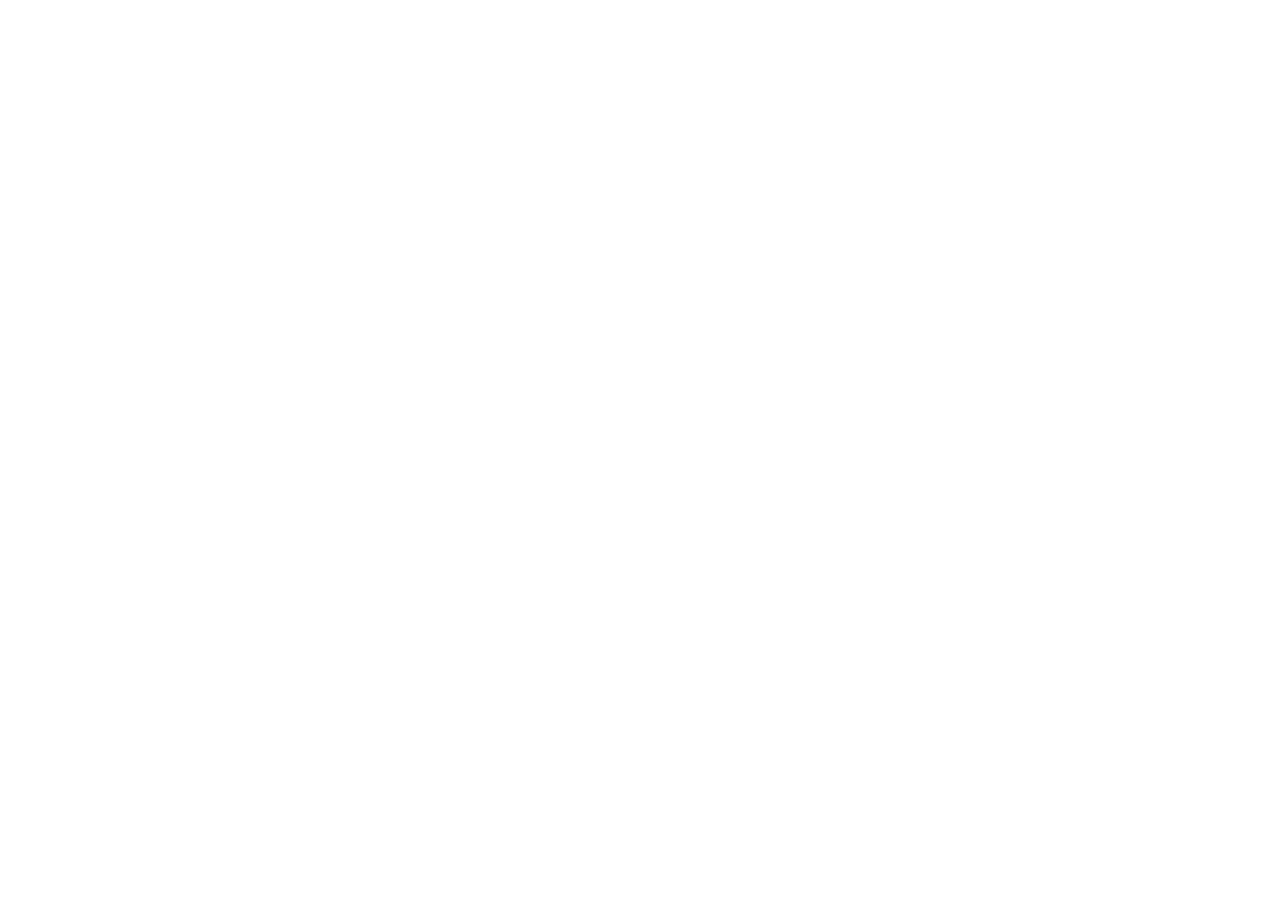
==== index.html @ 183229e4 "Challenges on 3rd Stage" ====
<!DOCTYPE html>
<html lang="en">
  <head>
    <meta charset="UTF-8" />
    <meta name="viewport" content="width=device-width, initial-scale=1.0" />
    <link
      rel="stylesheet"
      href="https://stackpath.bootstrapcdn.com/bootstrap/4.5.2/css/bootstrap.min.css"
      integrity="sha384-JcKb8q3iqJ61gNV9KGb8thSsNjpSL0n8PARn9HuZOnIxN0hoP+VmmDGMN5t9UJ0Z"
      crossorigin="anonymous"
    />
    <link rel="stylesheet" href="css/challenge1.css" />
    <title>Challenge 1</title>
    <style></style>
  </head>
  <body>
    

    <!-- <div class="container-1">
      <h2>Challenge 1: Your Age in Days</h2>
      <div class="flex-box-container-1">
        <div>
          <button class="btn btn-primary" onclick="ageInDays()">
            Click me
          </button>
        </div>
        <div>
          <button class="btn btn-danger" onclick="reset()">Reset</button>
        </div>
      </div>
      <div class="flex-box-container-1">
        <div id="flex-box-result"></div>
      </div>
    </div> -->
    <script
      src="https://code.jquery.com/jquery-3.5.1.min.js"
      integrity="sha256-9/aliU8dGd2tb6OSsuzixeV4y/faTqgFtohetphbbj0="
      crossorigin="anonymous"
    ></script>
    <script
      src="https://stackpath.bootstrapcdn.com/bootstrap/4.5.2/js/bootstrap.min.js"
      integrity="sha384-B4gt1jrGC7Jh4AgTPSdUtOBvfO8shuf57BaghqFfPlYxofvL8/KUEfYiJOMMV+rV"
      crossorigin="anonymous"
    ></script>
    <!-- <script src="js/challenge1.js"></script> -->
    <!-- <script src="js/challenge2.js"></script> -->
    <script src="js/challenge3.js"></script>
  </body>
</html>
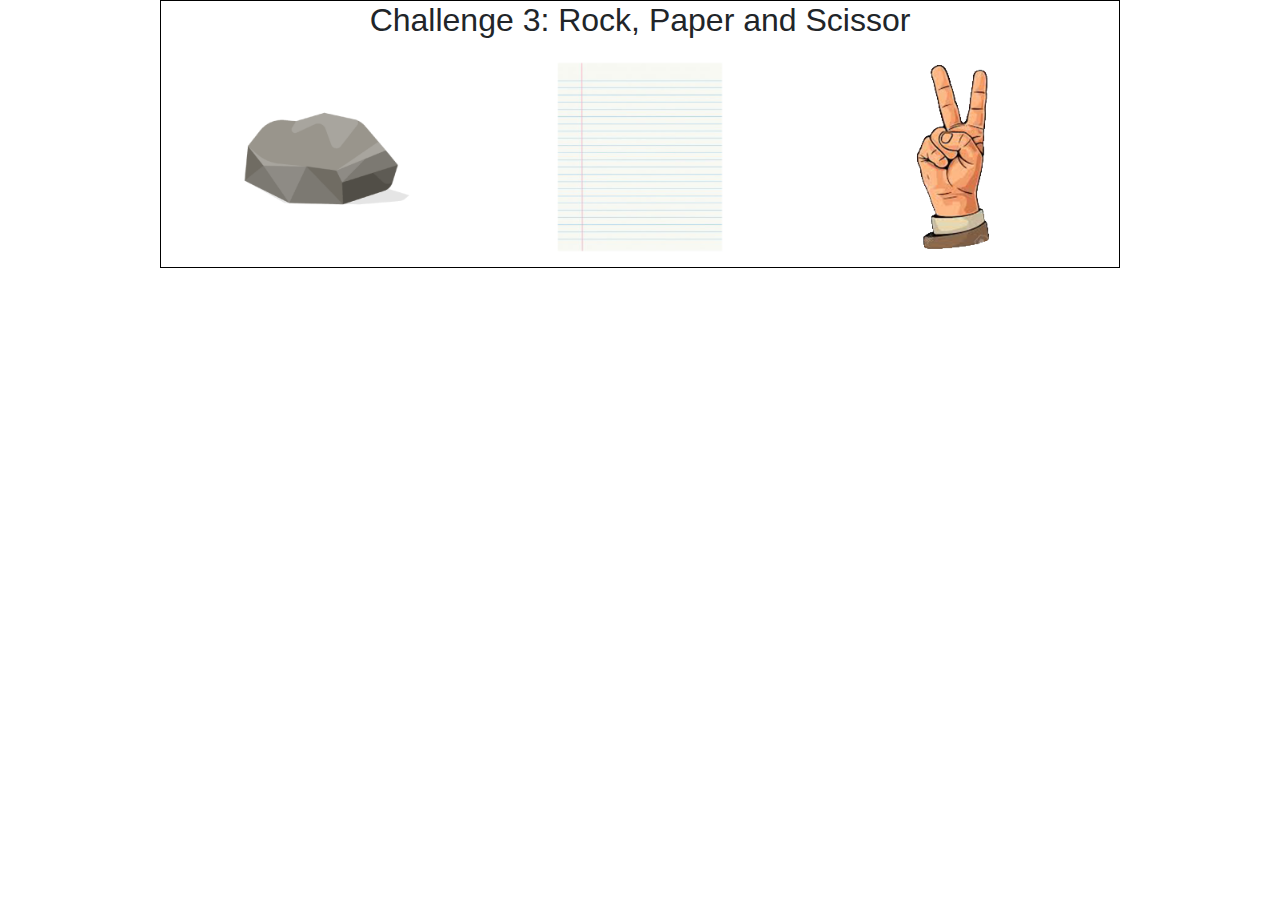
==== commit 12458eed: "2 more Games added" ====
--- a/index.html
+++ b/index.html
@@ -1,4 +1,3 @@
-
 <!DOCTYPE html>
 <html lang="en">
   <head>
@@ -11,12 +10,10 @@
       crossorigin="anonymous"
     />
     <link rel="stylesheet" href="css/challenge1.css" />
-    <title>Challenge 1</title>
+    <title>JS Challenges</title>
     <style></style>
   </head>
   <body>
-    
-
     <!-- <div class="container-1">
       <h2>Challenge 1: Your Age in Days</h2>
       <div class="flex-box-container-1">
@@ -33,6 +30,23 @@
         <div id="flex-box-result"></div>
       </div>
     </div> -->
+
+    <!-- <div class="container-2">
+      <h2>Challenge 2: Cat Customer</h2>
+      <button class="btn btn-success" id="cat-generator" onclick="generateCat()">Generate Cat</button>
+      <div class="flex-box-container-2" id="flex-cat-gen">
+      </div>
+    </div> -->
+
+    <div class="container-3">
+      <h2>Challenge 3: Rock, Paper and Scissor</h2>
+      <div class="flex-box-rps" id="flex-box-rps-div">
+        <img id="rock" src="images/stone.png" height="200" width="200" alt="rock" onclick="rpsGame(this)">
+        <img id="paper" src="images/paper.png" height="200" width="200" alt="paper" onclick="rpsGame(this)">
+        <img id="scissor" src="images/scissor.png" height="200" width="200" alt="scissor" onclick="rpsGame(this)">
+      </div>
+    </div>
+
     <script
       src="https://code.jquery.com/jquery-3.5.1.min.js"
       integrity="sha256-9/aliU8dGd2tb6OSsuzixeV4y/faTqgFtohetphbbj0="
@@ -43,8 +57,11 @@
       integrity="sha384-B4gt1jrGC7Jh4AgTPSdUtOBvfO8shuf57BaghqFfPlYxofvL8/KUEfYiJOMMV+rV"
       crossorigin="anonymous"
     ></script>
-    <!-- <script src="js/challenge1.js"></script> -->
+    <script src="js/challenge1.js"></script>
     <!-- <script src="js/challenge2.js"></script> -->
-    <script src="js/challenge3.js"></script>
+    <!-- <script src="js/challenge3.js"></script> -->
+    <!-- <script src="js/challenge4.js"></script> -->
+    <!-- <script src="js/challenge5.js"></script> -->
+    <!-- <script src="js/challenge6.js"></script> -->
   </body>
 </html>
--- a/css/challenge1.css
+++ b/css/challenge1.css
@@ -0,0 +1,30 @@
+.container-1, .container-2, .container-3 {
+    border: 1px solid black;
+    width: 75%;
+    margin: 0 auto;
+    text-align: center;
+}
+
+.flex-box-container-1, .flex-box-container-2, .flex-box-rps{
+    display: flex;
+    justify-content: space-around;
+    border: none;
+    padding: 10px;
+    flex-wrap: wrap;
+    flex-direction: row;
+}
+
+.flex-box-container-1 div {
+    display: flex;
+    padding: 10px;
+    align-items: center;
+}
+
+.flex-box-container-2 img {
+    margin: 10px;
+    box-shadow: 0px 10px 40px rgba(0, 0, 0, 0.7);
+}
+
+.flex-box-rps img:hover {
+    box-shadow: 0px 10px 50px rgba(37, 50, 233, 1);
+}